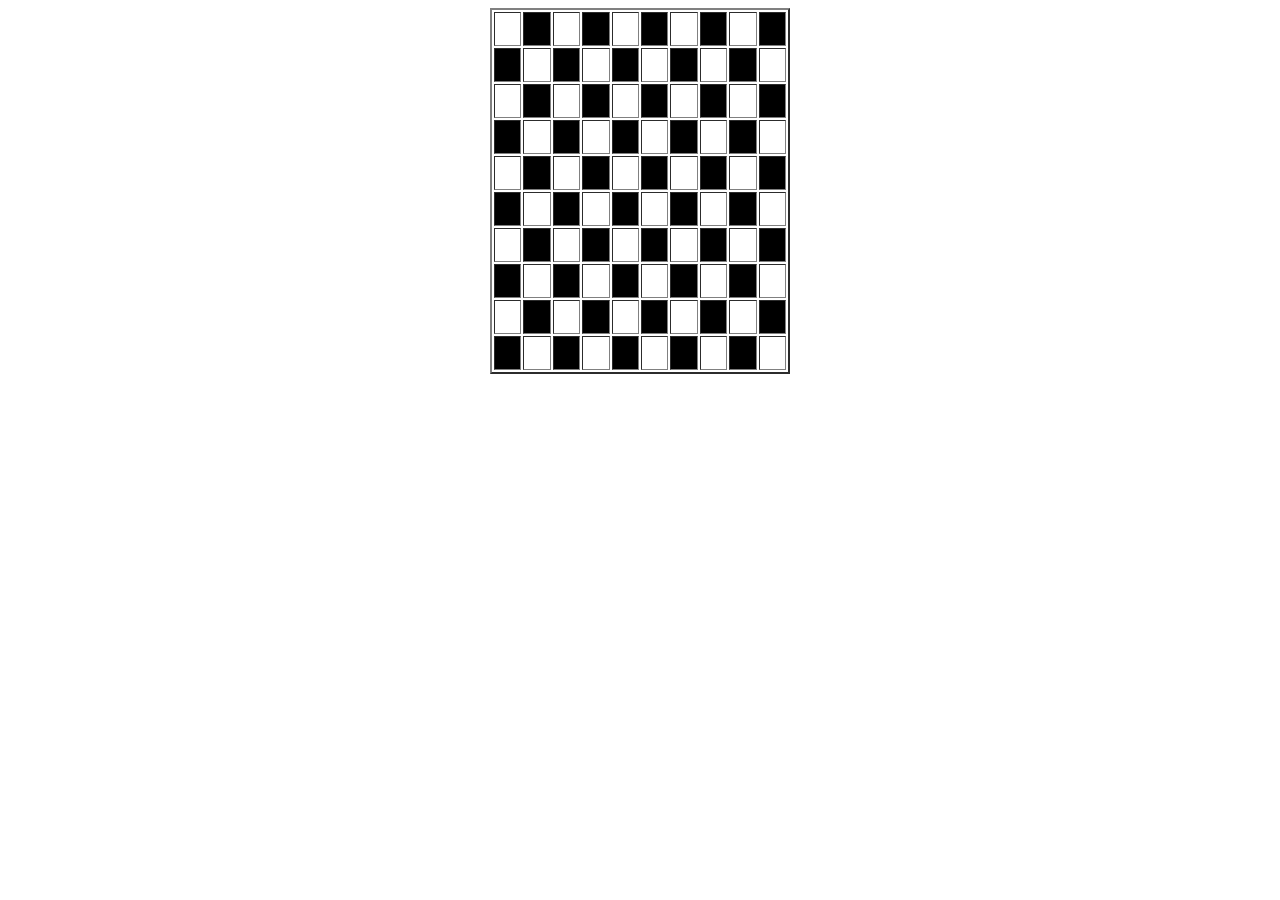
==== index.html @ baeed4d2 "Add files via upload" ====
<!DOCTYPE html>
<html>
<head>
<title> 2nd 01 Activity Coding </title>
<style type="text/css">
div {
   border-width: thin;
   border-style: solid;
   width: 250px;
   height: 250px;
} 
</style>
</head>
<body>
<table align="center" width="300" 
height="300" border="2">
<tr>
<td width="30" height="30" 
bgcolor="white"></td>
<td width="30" height="30" 
bgcolor="black"></td>
<td width="30" height="30" 
bgcolor="white"></td>
<td width="30" height="30" 
bgcolor="black"></td>
<td width="30" height="30" 
bgcolor="white"></td>
<td width="30" height="30" 
bgcolor="black"></td>
<td width="30" height="30" 
bgcolor="white"></td>
<td width="30" height="30" 
bgcolor="black"></td>
<td width="30" height="30" 
bgcolor="white"></td>
<td width="30" height="30" 
bgcolor="black"></td>
</tr>
<tr>
<td width="30" height="30" 
bgcolor="black"></td>
<td width="30" height="30" 
bgcolor="white"></td>
<td width="30" height="30" 
bgcolor="black"></td>
<td width="30" height="30" 
bgcolor="white"></td>
<td width="30" height="30" 
bgcolor="black"></td>
<td width="30" height="30" 
bgcolor="white"></td>
<td width="30" height="30" 
bgcolor="black"></td>
<td width="30" height="30" 
bgcolor="white"></td>
<td width="30" height="30" 
bgcolor="black"></td>
<td width="30" height="30" 
bgcolor="white"></td>
</tr>
<tr>
<td width="30" height="30" 
bgcolor="white"></td>
<td width="30" height="30" 
bgcolor="black"></td>
<td width="30" height="30" 
bgcolor="white"></td>
<td width="30" height="30" 
bgcolor="black"></td>
<td width="30" height="30" 
bgcolor="white"></td>
<td width="30" height="30" 
bgcolor="black"></td>
<td width="30" height="30" 
bgcolor="white"></td>
<td width="30" height="30" 
bgcolor="black"></td>
<td width="30" height="30" 
bgcolor="white"></td>
<td width="30" height="30" 
bgcolor="black"></td>
</tr>
<tr>
<td width="30" height="30" 
bgcolor="black"></td>
<td width="30" height="30" 
bgcolor="white"></td>
<td width="30" height="30" 
bgcolor="black"></td>
<td width="30" height="30" 
bgcolor="white"></td>
<td width="30" height="30" 
bgcolor="black"></td>
<td width="30" height="30" 
bgcolor="white"></td>
<td width="30" height="30" 
bgcolor="black"></td>
<td width="30" height="30" 
bgcolor="white"></td>
<td width="30" height="30" 
bgcolor="black"></td>
<td width="30" height="30" 
bgcolor="white"></td>
</tr>
<tr>
<td width="30" height="30" 
bgcolor="white"></td>
<td width="30" height="30" 
bgcolor="black"></td>
<td width="30" height="30" 
bgcolor="white"></td>
<td width="30" height="30" 
bgcolor="black"></td>
<td width="30" height="30" 
bgcolor="white"></td>
<td width="30" height="30" 
bgcolor="black"></td>
<td width="30" height="30" 
bgcolor="white"></td>
<td width="30" height="30" 
bgcolor="black"></td>
<td width="30" height="30" 
bgcolor="white"></td>
<td width="30" height="30" 
bgcolor="black"></td>
</tr>
<tr>
<td width="30" height="30" 
bgcolor="black"></td>
<td width="30" height="30" 
bgcolor="white"></td>
<td width="30" height="30" 
bgcolor="black"></td>
<td width="30" height="30" 
bgcolor="white"></td>
<td width="30" height="30" 
bgcolor="black"></td>
<td width="30" height="30" 
bgcolor="white"></td>
<td width="30" height="30" 
bgcolor="black"></td>
<td width="30" height="30" 
bgcolor="white"></td>
<td width="30" height="30" 
bgcolor="black"></td>
<td width="30" height="30" 
bgcolor="white"></td>
</tr>
<tr>
<td width="30" height="30" 
bgcolor="white"></td>
<td width="30" height="30" 
bgcolor="black"></td>
<td width="30" height="30" 
bgcolor="white"></td>
<td width="30" height="30" 
bgcolor="black"></td>
<td width="30" height="30" 
bgcolor="white"></td>
<td width="30" height="30" 
bgcolor="black"></td>
<td width="30" height="30" 
bgcolor="white"></td>
<td width="30" height="30" 
bgcolor="black"></td>
<td width="30" height="30" 
bgcolor="white"></td>
<td width="30" height="30" 
bgcolor="black"></td>
</tr>
<tr>
<td width="30" height="30" 
bgcolor="black"></td>
<td width="30" height="30" 
bgcolor="white"></td>
<td width="30" height="30" 
bgcolor="black"></td>
<td width="30" height="30" 
bgcolor="white"></td>
<td width="30" height="30" 
bgcolor="black"></td>
<td width="30" height="30" 
bgcolor="white"></td>
<td width="30" height="30" 
bgcolor="black"></td>
<td width="30" height="30" 
bgcolor="white"></td>
<td width="30" height="30" 
bgcolor="black"></td>
<td width="30" height="30" 
bgcolor="white"></td>
</tr>
<tr>
<td width="30" height="30" 
bgcolor="white"></td>
<td width="30" height="30" 
bgcolor="black"></td>
<td width="30" height="30" 
bgcolor="white"></td>
<td width="30" height="30" 
bgcolor="black"></td>
<td width="30" height="30" 
bgcolor="white"></td>
<td width="30" height="30" 
bgcolor="black"></td>
<td width="30" height="30" 
bgcolor="white"></td>
<td width="30" height="30" 
bgcolor="black"></td>
<td width="30" height="30" 
bgcolor="white"></td>
<td width="30" height="30" 
bgcolor="black"></td>
</tr>
<tr>
<td width="30" height="30" 
bgcolor="black"></td>
<td width="30" height="30" 
bgcolor="white"></td>
<td width="30" height="30" 
bgcolor="black"></td>
<td width="30" height="30" 
bgcolor="white"></td>
<td width="30" height="30" 
bgcolor="black"></td>
<td width="30" height="30" 
bgcolor="white"></td>
<td width="30" height="30" 
bgcolor="black"></td>
<td width="30" height="30" 
bgcolor="white"></td>
<td width="30" height="30" 
bgcolor="black"></td>
<td width="30" height="30" 
bgcolor="white"></td>
</tr>
</table>
</body>
</html>
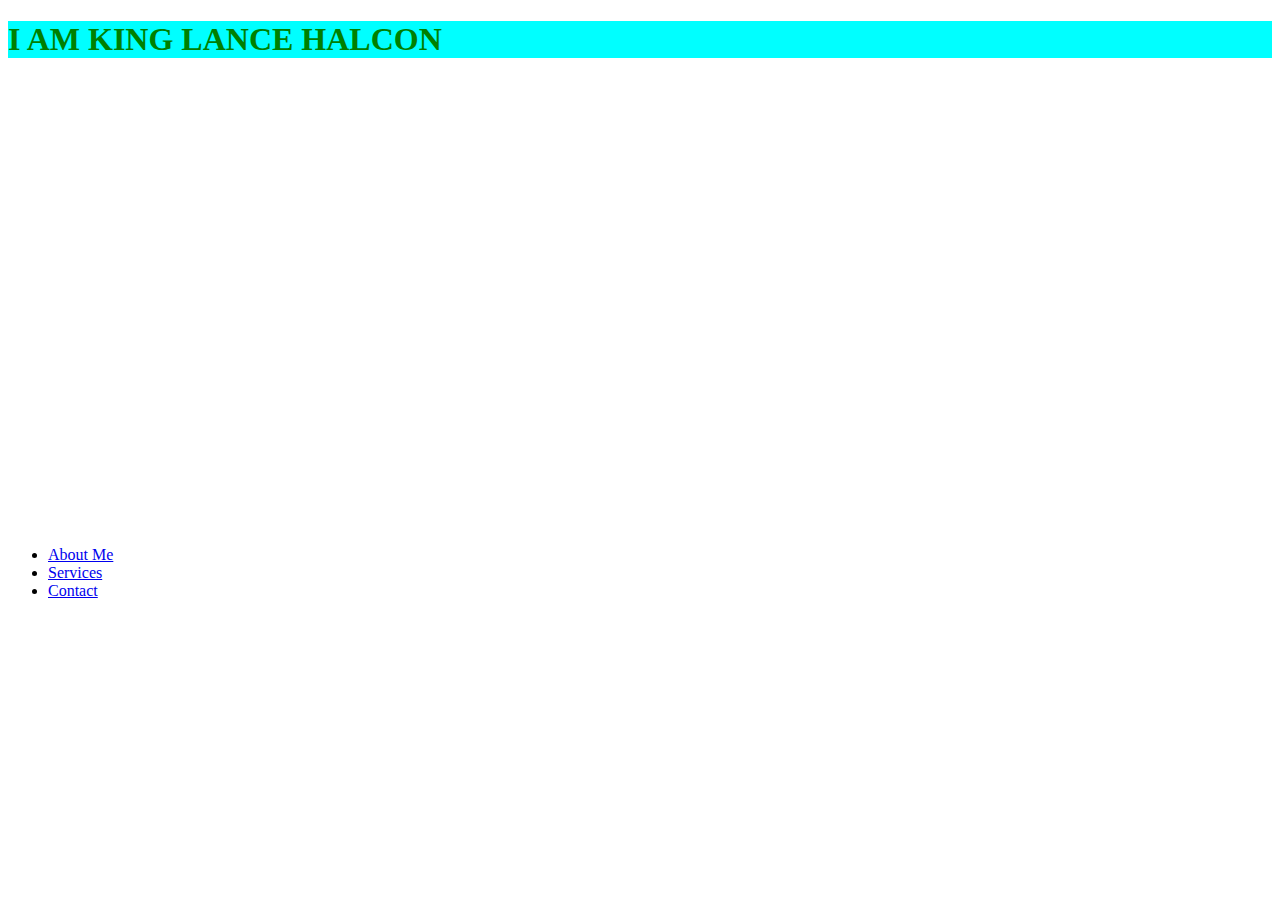
==== commit ee8a82d5: "Add files via upload" ====
--- a/index.html
+++ b/index.html
@@ -1,239 +1,23 @@
 <!DOCTYPE html>
-<html>
-<head>
-<title> 2nd 01 Activity Coding </title>
-<style type="text/css">
-div {
-   border-width: thin;
-   border-style: solid;
-   width: 250px;
-   height: 250px;
-} 
-</style>
-</head>
-<body>
-<table align="center" width="300" 
-height="300" border="2">
-<tr>
-<td width="30" height="30" 
-bgcolor="white"></td>
-<td width="30" height="30" 
-bgcolor="black"></td>
-<td width="30" height="30" 
-bgcolor="white"></td>
-<td width="30" height="30" 
-bgcolor="black"></td>
-<td width="30" height="30" 
-bgcolor="white"></td>
-<td width="30" height="30" 
-bgcolor="black"></td>
-<td width="30" height="30" 
-bgcolor="white"></td>
-<td width="30" height="30" 
-bgcolor="black"></td>
-<td width="30" height="30" 
-bgcolor="white"></td>
-<td width="30" height="30" 
-bgcolor="black"></td>
-</tr>
-<tr>
-<td width="30" height="30" 
-bgcolor="black"></td>
-<td width="30" height="30" 
-bgcolor="white"></td>
-<td width="30" height="30" 
-bgcolor="black"></td>
-<td width="30" height="30" 
-bgcolor="white"></td>
-<td width="30" height="30" 
-bgcolor="black"></td>
-<td width="30" height="30" 
-bgcolor="white"></td>
-<td width="30" height="30" 
-bgcolor="black"></td>
-<td width="30" height="30" 
-bgcolor="white"></td>
-<td width="30" height="30" 
-bgcolor="black"></td>
-<td width="30" height="30" 
-bgcolor="white"></td>
-</tr>
-<tr>
-<td width="30" height="30" 
-bgcolor="white"></td>
-<td width="30" height="30" 
-bgcolor="black"></td>
-<td width="30" height="30" 
-bgcolor="white"></td>
-<td width="30" height="30" 
-bgcolor="black"></td>
-<td width="30" height="30" 
-bgcolor="white"></td>
-<td width="30" height="30" 
-bgcolor="black"></td>
-<td width="30" height="30" 
-bgcolor="white"></td>
-<td width="30" height="30" 
-bgcolor="black"></td>
-<td width="30" height="30" 
-bgcolor="white"></td>
-<td width="30" height="30" 
-bgcolor="black"></td>
-</tr>
-<tr>
-<td width="30" height="30" 
-bgcolor="black"></td>
-<td width="30" height="30" 
-bgcolor="white"></td>
-<td width="30" height="30" 
-bgcolor="black"></td>
-<td width="30" height="30" 
-bgcolor="white"></td>
-<td width="30" height="30" 
-bgcolor="black"></td>
-<td width="30" height="30" 
-bgcolor="white"></td>
-<td width="30" height="30" 
-bgcolor="black"></td>
-<td width="30" height="30" 
-bgcolor="white"></td>
-<td width="30" height="30" 
-bgcolor="black"></td>
-<td width="30" height="30" 
-bgcolor="white"></td>
-</tr>
-<tr>
-<td width="30" height="30" 
-bgcolor="white"></td>
-<td width="30" height="30" 
-bgcolor="black"></td>
-<td width="30" height="30" 
-bgcolor="white"></td>
-<td width="30" height="30" 
-bgcolor="black"></td>
-<td width="30" height="30" 
-bgcolor="white"></td>
-<td width="30" height="30" 
-bgcolor="black"></td>
-<td width="30" height="30" 
-bgcolor="white"></td>
-<td width="30" height="30" 
-bgcolor="black"></td>
-<td width="30" height="30" 
-bgcolor="white"></td>
-<td width="30" height="30" 
-bgcolor="black"></td>
-</tr>
-<tr>
-<td width="30" height="30" 
-bgcolor="black"></td>
-<td width="30" height="30" 
-bgcolor="white"></td>
-<td width="30" height="30" 
-bgcolor="black"></td>
-<td width="30" height="30" 
-bgcolor="white"></td>
-<td width="30" height="30" 
-bgcolor="black"></td>
-<td width="30" height="30" 
-bgcolor="white"></td>
-<td width="30" height="30" 
-bgcolor="black"></td>
-<td width="30" height="30" 
-bgcolor="white"></td>
-<td width="30" height="30" 
-bgcolor="black"></td>
-<td width="30" height="30" 
-bgcolor="white"></td>
-</tr>
-<tr>
-<td width="30" height="30" 
-bgcolor="white"></td>
-<td width="30" height="30" 
-bgcolor="black"></td>
-<td width="30" height="30" 
-bgcolor="white"></td>
-<td width="30" height="30" 
-bgcolor="black"></td>
-<td width="30" height="30" 
-bgcolor="white"></td>
-<td width="30" height="30" 
-bgcolor="black"></td>
-<td width="30" height="30" 
-bgcolor="white"></td>
-<td width="30" height="30" 
-bgcolor="black"></td>
-<td width="30" height="30" 
-bgcolor="white"></td>
-<td width="30" height="30" 
-bgcolor="black"></td>
-</tr>
-<tr>
-<td width="30" height="30" 
-bgcolor="black"></td>
-<td width="30" height="30" 
-bgcolor="white"></td>
-<td width="30" height="30" 
-bgcolor="black"></td>
-<td width="30" height="30" 
-bgcolor="white"></td>
-<td width="30" height="30" 
-bgcolor="black"></td>
-<td width="30" height="30" 
-bgcolor="white"></td>
-<td width="30" height="30" 
-bgcolor="black"></td>
-<td width="30" height="30" 
-bgcolor="white"></td>
-<td width="30" height="30" 
-bgcolor="black"></td>
-<td width="30" height="30" 
-bgcolor="white"></td>
-</tr>
-<tr>
-<td width="30" height="30" 
-bgcolor="white"></td>
-<td width="30" height="30" 
-bgcolor="black"></td>
-<td width="30" height="30" 
-bgcolor="white"></td>
-<td width="30" height="30" 
-bgcolor="black"></td>
-<td width="30" height="30" 
-bgcolor="white"></td>
-<td width="30" height="30" 
-bgcolor="black"></td>
-<td width="30" height="30" 
-bgcolor="white"></td>
-<td width="30" height="30" 
-bgcolor="black"></td>
-<td width="30" height="30" 
-bgcolor="white"></td>
-<td width="30" height="30" 
-bgcolor="black"></td>
-</tr>
-<tr>
-<td width="30" height="30" 
-bgcolor="black"></td>
-<td width="30" height="30" 
-bgcolor="white"></td>
-<td width="30" height="30" 
-bgcolor="black"></td>
-<td width="30" height="30" 
-bgcolor="white"></td>
-<td width="30" height="30" 
-bgcolor="black"></td>
-<td width="30" height="30" 
-bgcolor="white"></td>
-<td width="30" height="30" 
-bgcolor="black"></td>
-<td width="30" height="30" 
-bgcolor="white"></td>
-<td width="30" height="30" 
-bgcolor="black"></td>
-<td width="30" height="30" 
-bgcolor="white"></td>
-</tr>
-</table>
-</body>
-</html>+<HTML lang="en">
+<HEAD>
+<meta charset="UTF-8">
+<TITLE>PORTFOLIO</TITLE>
+<link rel="stylesheet" href="Style.css">
+</HEAD>
+<BODY>
+<HEADER>
+<h1>I AM KING LANCE HALCON </h1>
+</HEADER>
+<BR><BR><BR><BR><BR><BR><BR><BR>
+<BR><BR><BR><BR><BR><BR><BR><BR>
+<BR><BR><BR><BR><BR><BR><BR><BR><BR>
+<div class="contain">
+<ul class="nav-area">
+<li><a href="About_me.html">About Me</li>
+<li><a href="Services.html">Services</li>
+<li><a href="Contact.html">Contact</li>
+</ul>
+</div>
+</BODY>
+</HTML>--- a/Style.css
+++ b/Style.css
@@ -0,0 +1,7 @@
+Body{
+   Background-image:url("me_1234.jpg");
+} 
+h1{
+color:green;
+  background-color:aqua;
+} 